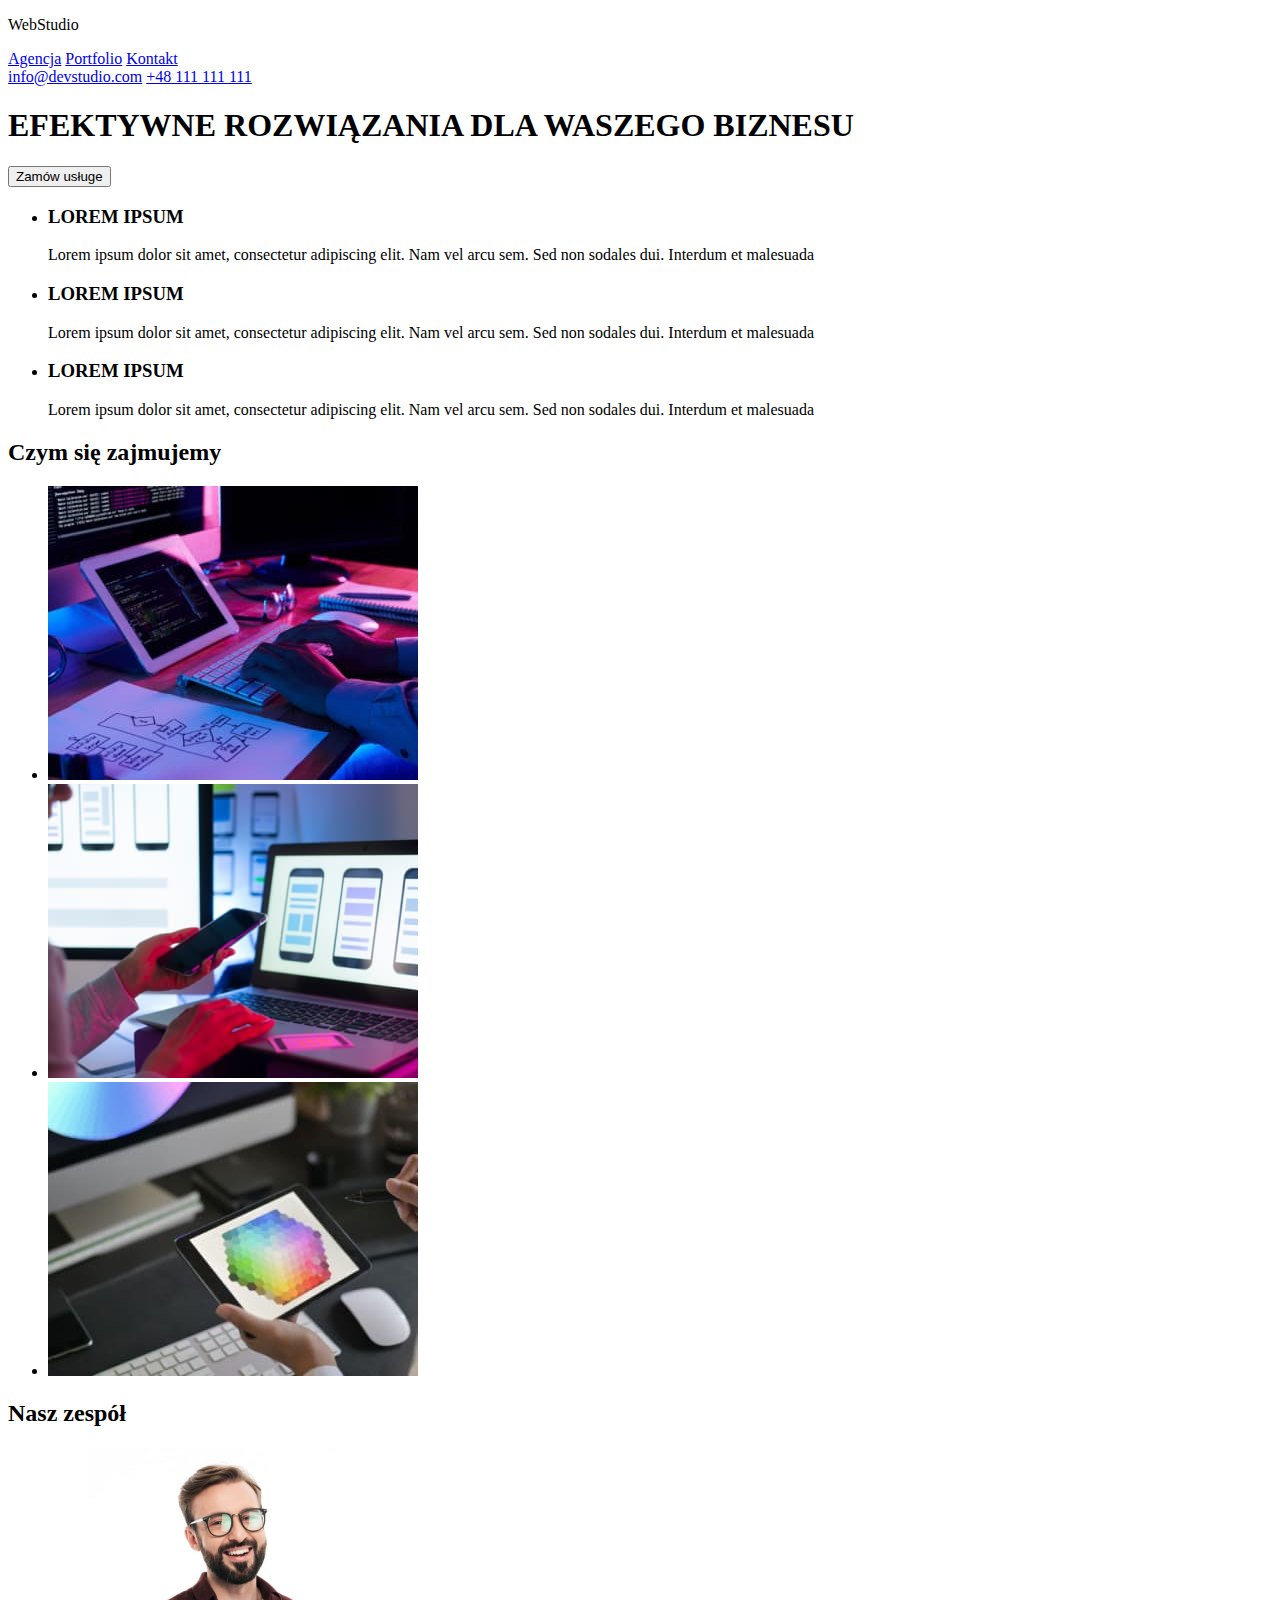
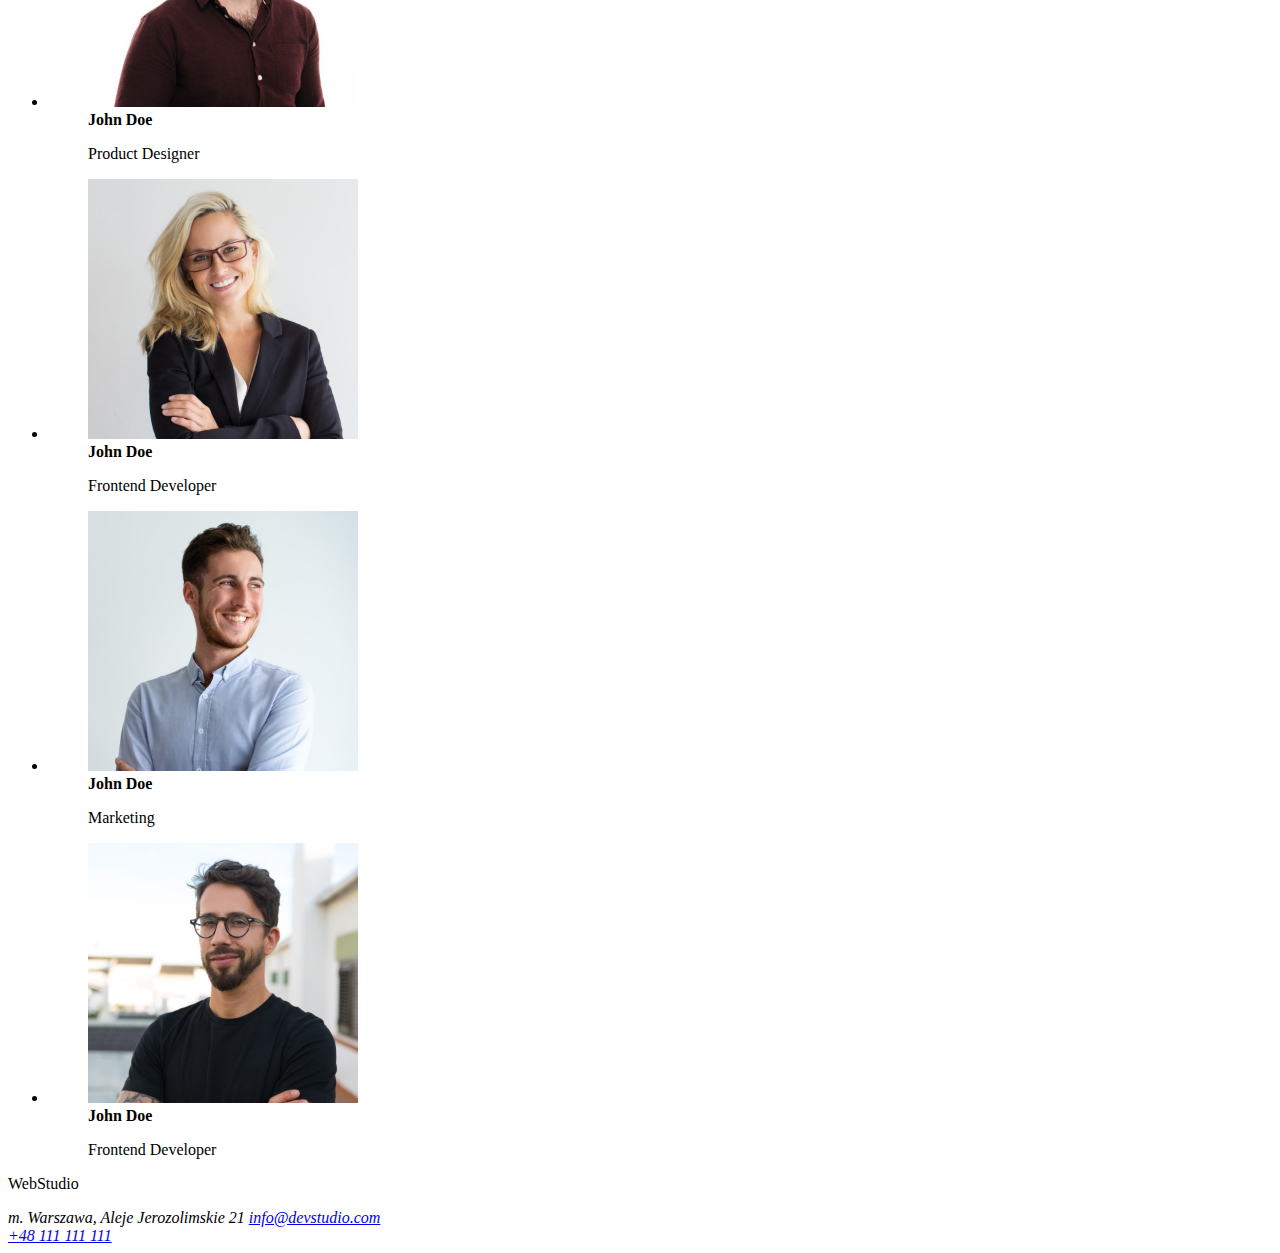
==== index.html @ 62e1c071 "files cloned" ====
<!DOCTYPE html>
<html lang="pl">
  <head>
    <meta charset="UTF-8" />
    <meta http-equiv="X-UA-Compatible" content="IE=edge" />
    <meta name="viewport" content="width=device-width, initial-scale=1.0" />
    <title>homework</title>
  </head>
  <body>
    <header>
      <nav>
        <p><span>Web</span>Studio</p>
        <a href="agencja.html">Agencja</a>
        <a href="portfolio.html">Portfolio</a>
        <a href="portfolio.html">Kontakt</a>
      </nav>
      <a href="mailto:info@devstudio.com">info@devstudio.com</a>
      <a href="tel:+48111111111">+48 111 111 111</a>
    </header>
    <main>
      <section>
        <h1>EFEKTYWNE ROZWIĄZANIA DLA WASZEGO BIZNESU</h1>
        <button type="button">Zamów usługe</button>
      </section>
      <section>
        <ul>
          <li>
            <h3>LOREM IPSUM</h3>
            <p>
              Lorem ipsum dolor sit amet, consectetur adipiscing elit. Nam vel arcu sem. Sed non
              sodales dui. Interdum et malesuada
            </p>
          </li>
          <li>
            <h3>LOREM IPSUM</h3>
            <p>
              Lorem ipsum dolor sit amet, consectetur adipiscing elit. Nam vel arcu sem. Sed non
              sodales dui. Interdum et malesuada
            </p>
          </li>
          <li>
            <h3>LOREM IPSUM</h3>
            <p>
              Lorem ipsum dolor sit amet, consectetur adipiscing elit. Nam vel arcu sem. Sed non
              sodales dui. Interdum et malesuada
            </p>
          </li>
        </ul>
      </section>
      <section>
        <h2>Czym się zajmujemy</h2>
        <ul>
          <li><img src="images/computer.jpg" alt="Ktoś pisze na kompuetrze" width="370" /></li>
          <li>
            <img src="images/mobile.jpg" alt="Ktoś konfiguruje telefon komórkowy" width="370" />
          </li>
          <li>
            <img
              src="images/tablet.jpg"
              alt="Ktoś wybiera kolor z palety na tablecie"
              width="370"
            />
          </li>
        </ul>
      </section>
      <section>
        <h2>Nasz zespół</h2>
        <ul>
          <li>
            <figure>
              <img
                src="images/productDesigner.jpg"
                width="270"
                alt="Mężczyzna z brodą, w okularach i brązowej koszuli"
              />
              <figcaption>
                <b>John Doe</b>
                <p>Product Designer</p>
              </figcaption>
            </figure>
          </li>
          <li>
            <figure>
              <img
                src="images/frontendDeveloper.jpg"
                width="270"
                alt="Kobieta, bolndynka, w okularach i marynarce"
              />
              <figcaption>
                <b>John Doe</b>
                <p>Frontend Developer</p>
              </figcaption>
            </figure>
          </li>
          <li>
            <figure>
              <img
                src="images/marketing.jpg"
                width="270"
                alt="Mężczyzna w jasnej koszuli z zarostem"
              />
              <figcaption>
                <b>John Doe</b>
                <p>Marketing</p>
              </figcaption>
            </figure>
          </li>
          <li>
            <figure>
              <img
                src="images/secoundFrontendDeveloper.jpg"
                width="270"
                alt="Mężczyzna z brodą, w okularach i czarnej koszulce"
              />
              <figcaption>
                <b>John Doe</b>
                <p>Frontend Developer</p>
              </figcaption>
            </figure>
          </li>
        </ul>
      </section>
    </main>
    <footer>
      <p><span>Web</span>Studio</p>
      <address>
        m. Warszawa, Aleje Jerozolimskie 21
        <a href="mailto:info@devstudio.com">info@devstudio.com</a> <br />
        <a href="tel:+48111111111">+48 111 111 111</a>
      </address>
    </footer>
  </body>
</html>
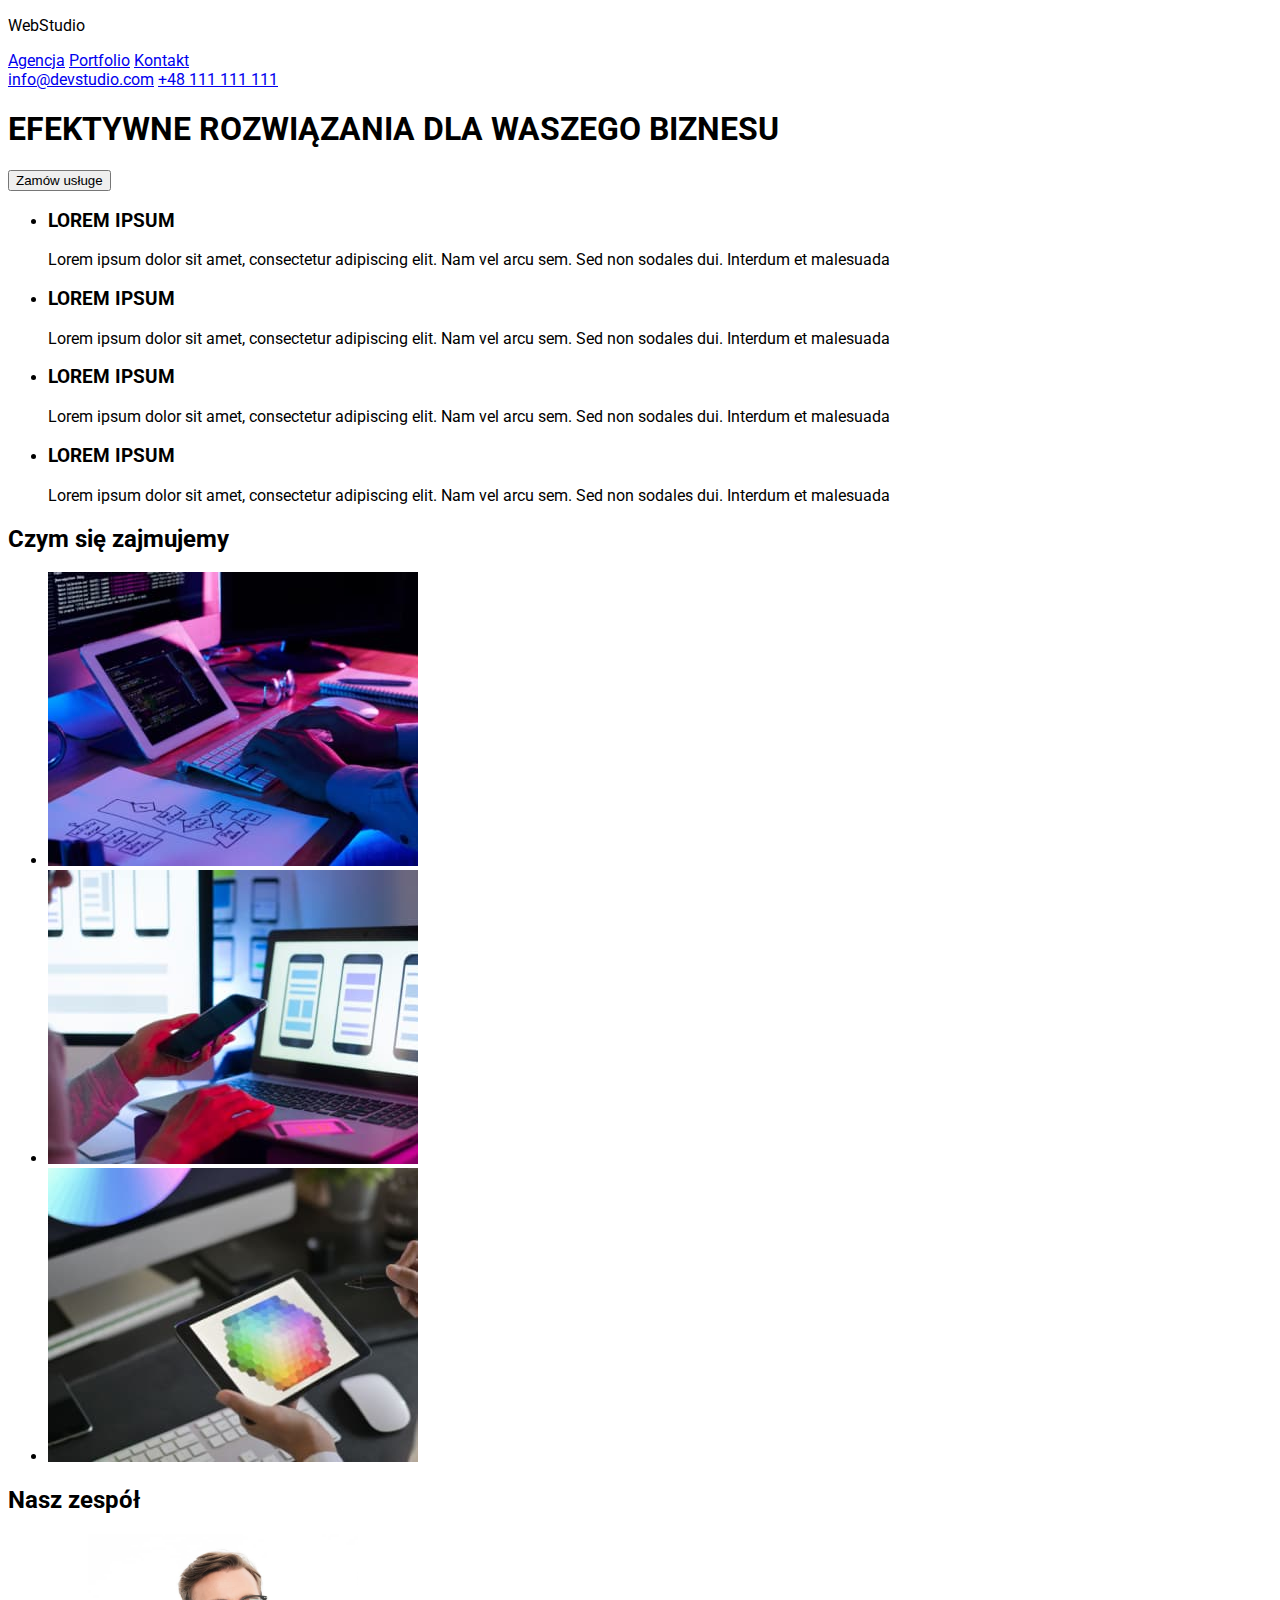
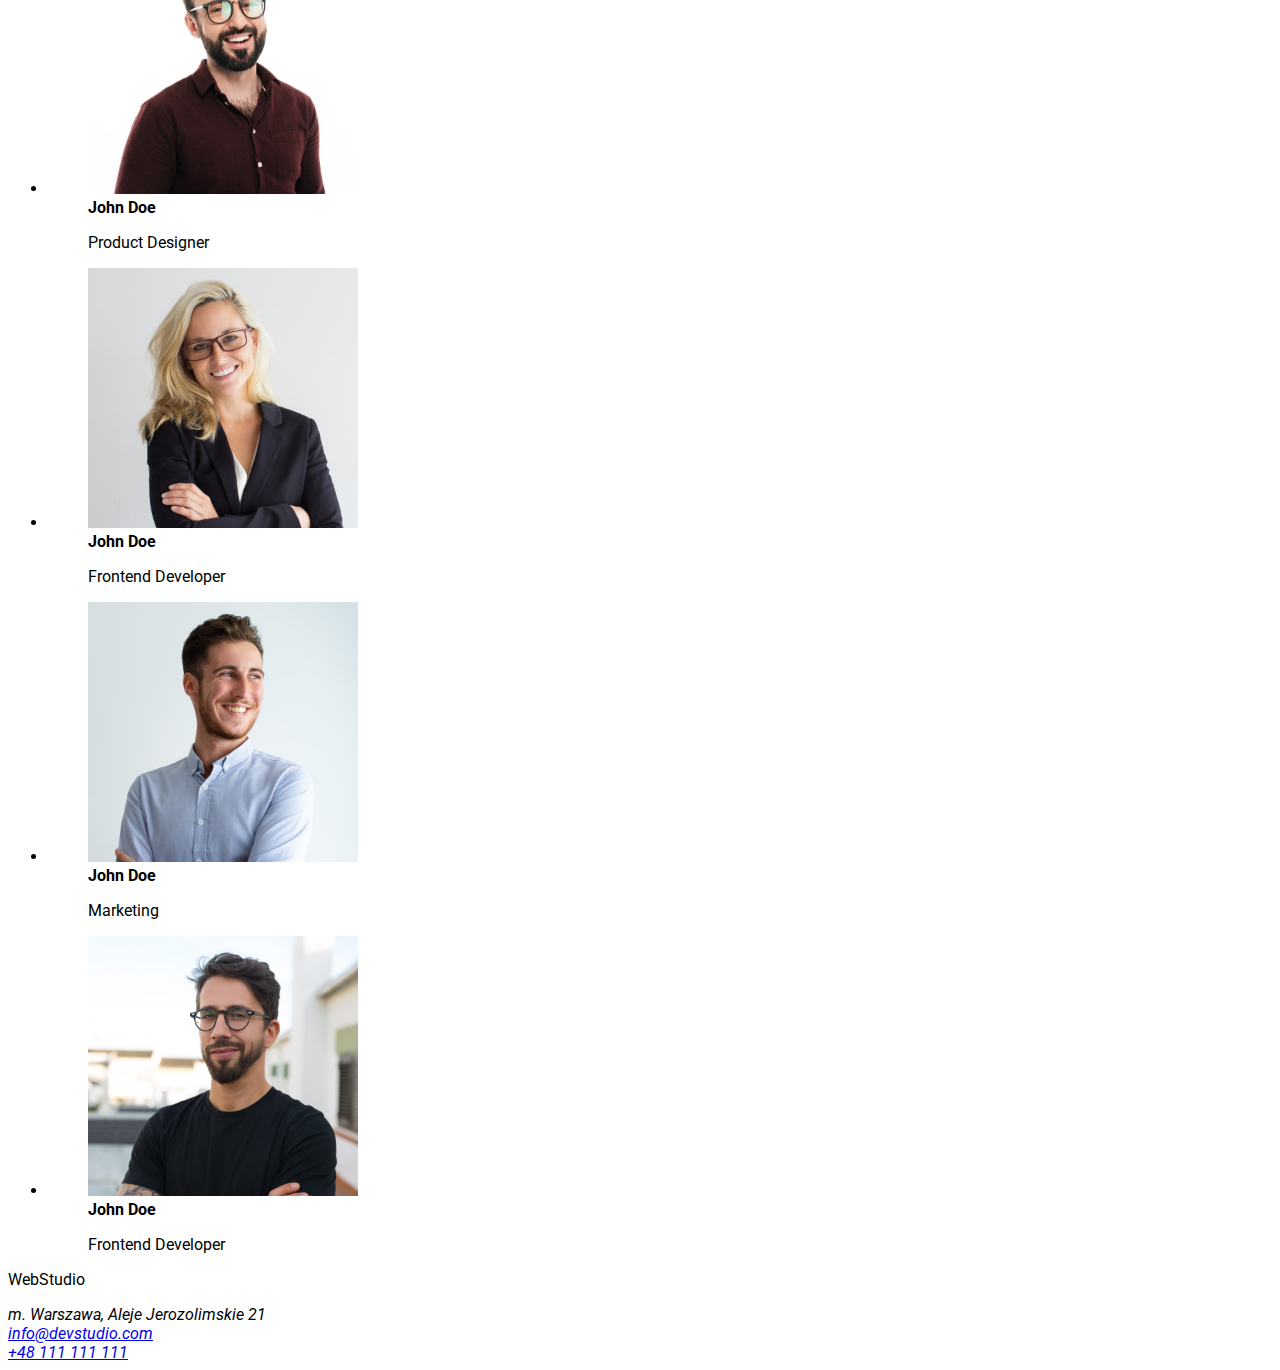
==== commit 6123acfb: "css added to index.thml; phtos grouped in folders; css and portfolio.html corected by instructions" ====
--- a/index.html
+++ b/index.html
@@ -4,43 +4,62 @@
     <meta charset="UTF-8" />
     <meta http-equiv="X-UA-Compatible" content="IE=edge" />
     <meta name="viewport" content="width=device-width, initial-scale=1.0" />
-    <title>homework</title>
+    <title>WebStudio</title>
+    <link rel="preconnect" href="https://fonts.googleapis.com" />
+    <link rel="preconnect" href="https://fonts.gstatic.com" crossorigin />
+    <link
+      href="https://fonts.googleapis.com/css2?family=Montserrat:ital,wght@0,700;1,400&family=Raleway:wght@700&family=Roboto:wght@400;500;700;900&display=swap"
+      rel="stylesheet"
+    />
+    <link rel="stylesheet" href="/goit-markup-hw-02/css/style.css" />
+    <style>
+      body {
+        font-family: "Roboto", sans-serif;
+      }
+    </style>
   </head>
   <body>
     <header>
       <nav>
-        <p><span>Web</span>Studio</p>
-        <a href="agencja.html">Agencja</a>
-        <a href="portfolio.html">Portfolio</a>
-        <a href="portfolio.html">Kontakt</a>
+        <p class="logo"><span class="blue">Web</span>Studio</p>
+        <a class="header-nav" href="index.html">Agencja</a>
+        <a class="header-nav" href="portfolio.html">Portfolio</a>
+        <a class="header-nav" href="portfolio.html">Kontakt</a>
       </nav>
-      <a href="mailto:info@devstudio.com">info@devstudio.com</a>
-      <a href="tel:+48111111111">+48 111 111 111</a>
+      <a class="header-nav" href="mailto:info@devstudio.com">info@devstudio.com</a>
+      <a class="header-nav" href="tel:+48111111111">+48 111 111 111</a>
     </header>
     <main>
       <section>
         <h1>EFEKTYWNE ROZWIĄZANIA DLA WASZEGO BIZNESU</h1>
-        <button type="button">Zamów usługe</button>
+        <button class="order-service" type="button">Zamów usługe</button>
       </section>
       <section>
         <ul>
           <li>
-            <h3>LOREM IPSUM</h3>
-            <p>
+            <h3 class="article-title">LOREM IPSUM</h3>
+            <p class="article">
               Lorem ipsum dolor sit amet, consectetur adipiscing elit. Nam vel arcu sem. Sed non
               sodales dui. Interdum et malesuada
             </p>
           </li>
           <li>
-            <h3>LOREM IPSUM</h3>
-            <p>
+            <h3 class="article-title">LOREM IPSUM</h3>
+            <p class="article">
               Lorem ipsum dolor sit amet, consectetur adipiscing elit. Nam vel arcu sem. Sed non
               sodales dui. Interdum et malesuada
             </p>
           </li>
           <li>
-            <h3>LOREM IPSUM</h3>
-            <p>
+            <h3 class="article-title">LOREM IPSUM</h3>
+            <p class="article">
+              Lorem ipsum dolor sit amet, consectetur adipiscing elit. Nam vel arcu sem. Sed non
+              sodales dui. Interdum et malesuada
+            </p>
+          </li>
+          <li>
+            <h3 class="article-title">LOREM IPSUM</h3>
+            <p class="article">
               Lorem ipsum dolor sit amet, consectetur adipiscing elit. Nam vel arcu sem. Sed non
               sodales dui. Interdum et malesuada
             </p>
@@ -48,15 +67,21 @@
         </ul>
       </section>
       <section>
-        <h2>Czym się zajmujemy</h2>
+        <h2 class="header-title">Czym się zajmujemy</h2>
         <ul>
-          <li><img src="images/computer.jpg" alt="Ktoś pisze na kompuetrze" width="370" /></li>
           <li>
-            <img src="images/mobile.jpg" alt="Ktoś konfiguruje telefon komórkowy" width="370" />
+            <img src="images/service/computer.jpg" alt="Ktoś pisze na kompuetrze" width="370" />
           </li>
           <li>
             <img
-              src="images/tablet.jpg"
+              src="images/service/mobile.jpg"
+              alt="Ktoś konfiguruje telefon komórkowy"
+              width="370"
+            />
+          </li>
+          <li>
+            <img
+              src="images/service/tablet.jpg"
               alt="Ktoś wybiera kolor z palety na tablecie"
               width="370"
             />
@@ -64,17 +89,17 @@
         </ul>
       </section>
       <section>
-        <h2>Nasz zespół</h2>
+        <h2 class="header-title">Nasz zespół</h2>
         <ul>
           <li>
             <figure>
               <img
-                src="images/productDesigner.jpg"
+                src="images/team/productDesigner.jpg"
                 width="270"
                 alt="Mężczyzna z brodą, w okularach i brązowej koszuli"
               />
               <figcaption>
-                <b>John Doe</b>
+                <b class="team-person">John Doe</b>
                 <p>Product Designer</p>
               </figcaption>
             </figure>
@@ -82,51 +107,54 @@
           <li>
             <figure>
               <img
-                src="images/frontendDeveloper.jpg"
+                src="images/team/frontendDeveloper.jpg"
                 width="270"
                 alt="Kobieta, bolndynka, w okularach i marynarce"
               />
               <figcaption>
-                <b>John Doe</b>
-                <p>Frontend Developer</p>
+                <b class="team-person">John Doe</b>
+                <p class="team-psition">Frontend Developer</p>
               </figcaption>
             </figure>
           </li>
           <li>
             <figure>
               <img
-                src="images/marketing.jpg"
+                src="images/team/marketing.jpg"
                 width="270"
                 alt="Mężczyzna w jasnej koszuli z zarostem"
               />
               <figcaption>
-                <b>John Doe</b>
-                <p>Marketing</p>
+                <b class="team-person">John Doe</b>
+                <p class="team-psition">Marketing</p>
               </figcaption>
             </figure>
           </li>
           <li>
             <figure>
               <img
-                src="images/secoundFrontendDeveloper.jpg"
+                src="images/team/secoundFrontendDeveloper.jpg"
                 width="270"
                 alt="Mężczyzna z brodą, w okularach i czarnej koszulce"
               />
               <figcaption>
-                <b>John Doe</b>
-                <p>Frontend Developer</p>
+                <b class="team-person">John Doe</b>
+                <p class="team-psition">Frontend Developer</p>
               </figcaption>
             </figure>
           </li>
         </ul>
       </section>
     </main>
-    <footer>
-      <p><span>Web</span>Studio</p>
-      <address>
-        m. Warszawa, Aleje Jerozolimskie 21
-        <a href="mailto:info@devstudio.com">info@devstudio.com</a> <br />
-        <a href="tel:+48111111111">+48 111 111 111</a>
+    <footer class="footer">
+      <p class="logo"><span class="blue">Web</span><span class="white">Studio</span></p>
+      <address class="address">
+        m. Warszawa, Aleje Jerozolimskie 21 <br />
+        <a class="address text-decoration color-gradient" href="mailto:info@devstudio.com">
+          info@devstudio.com
+        </a>
+        <br />
+        <a class="address color-gradient" href="tel:+48111111111">+48 111 111 111</a>
       </address>
     </footer>
   </body>
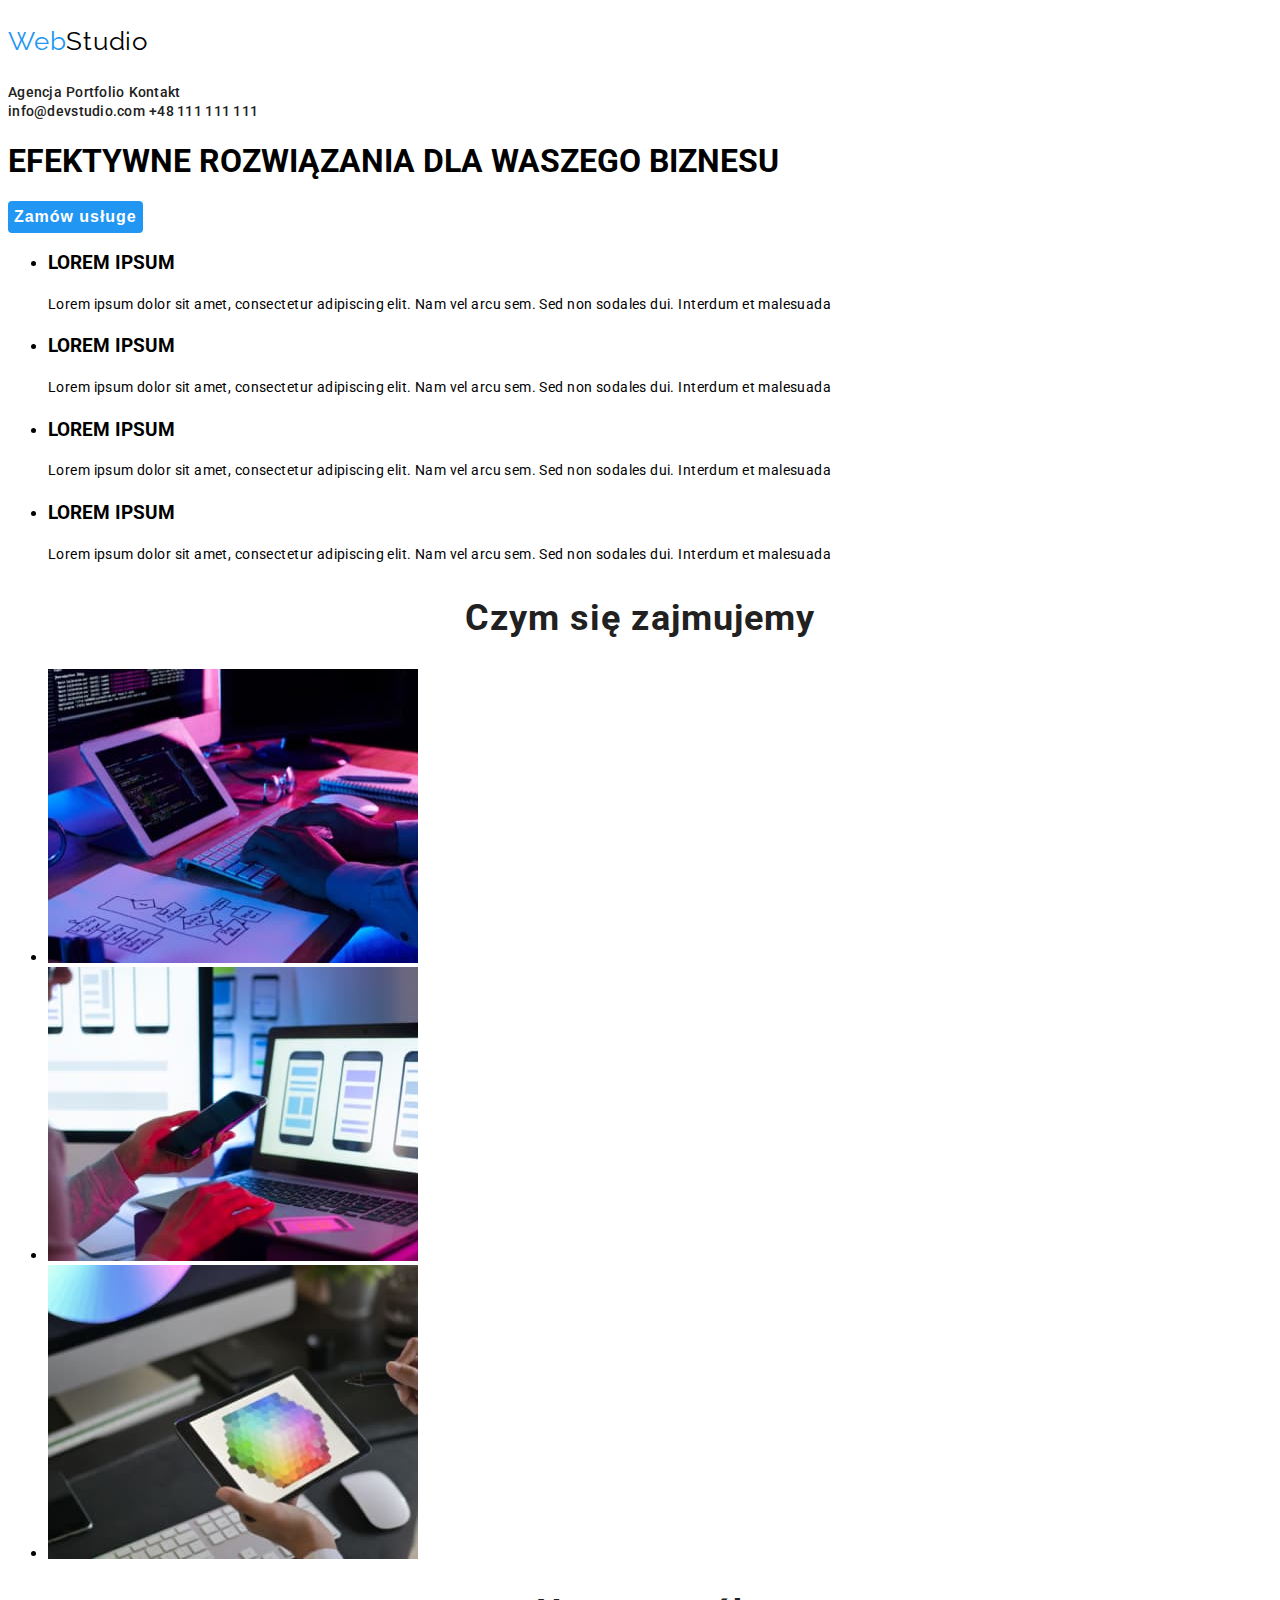
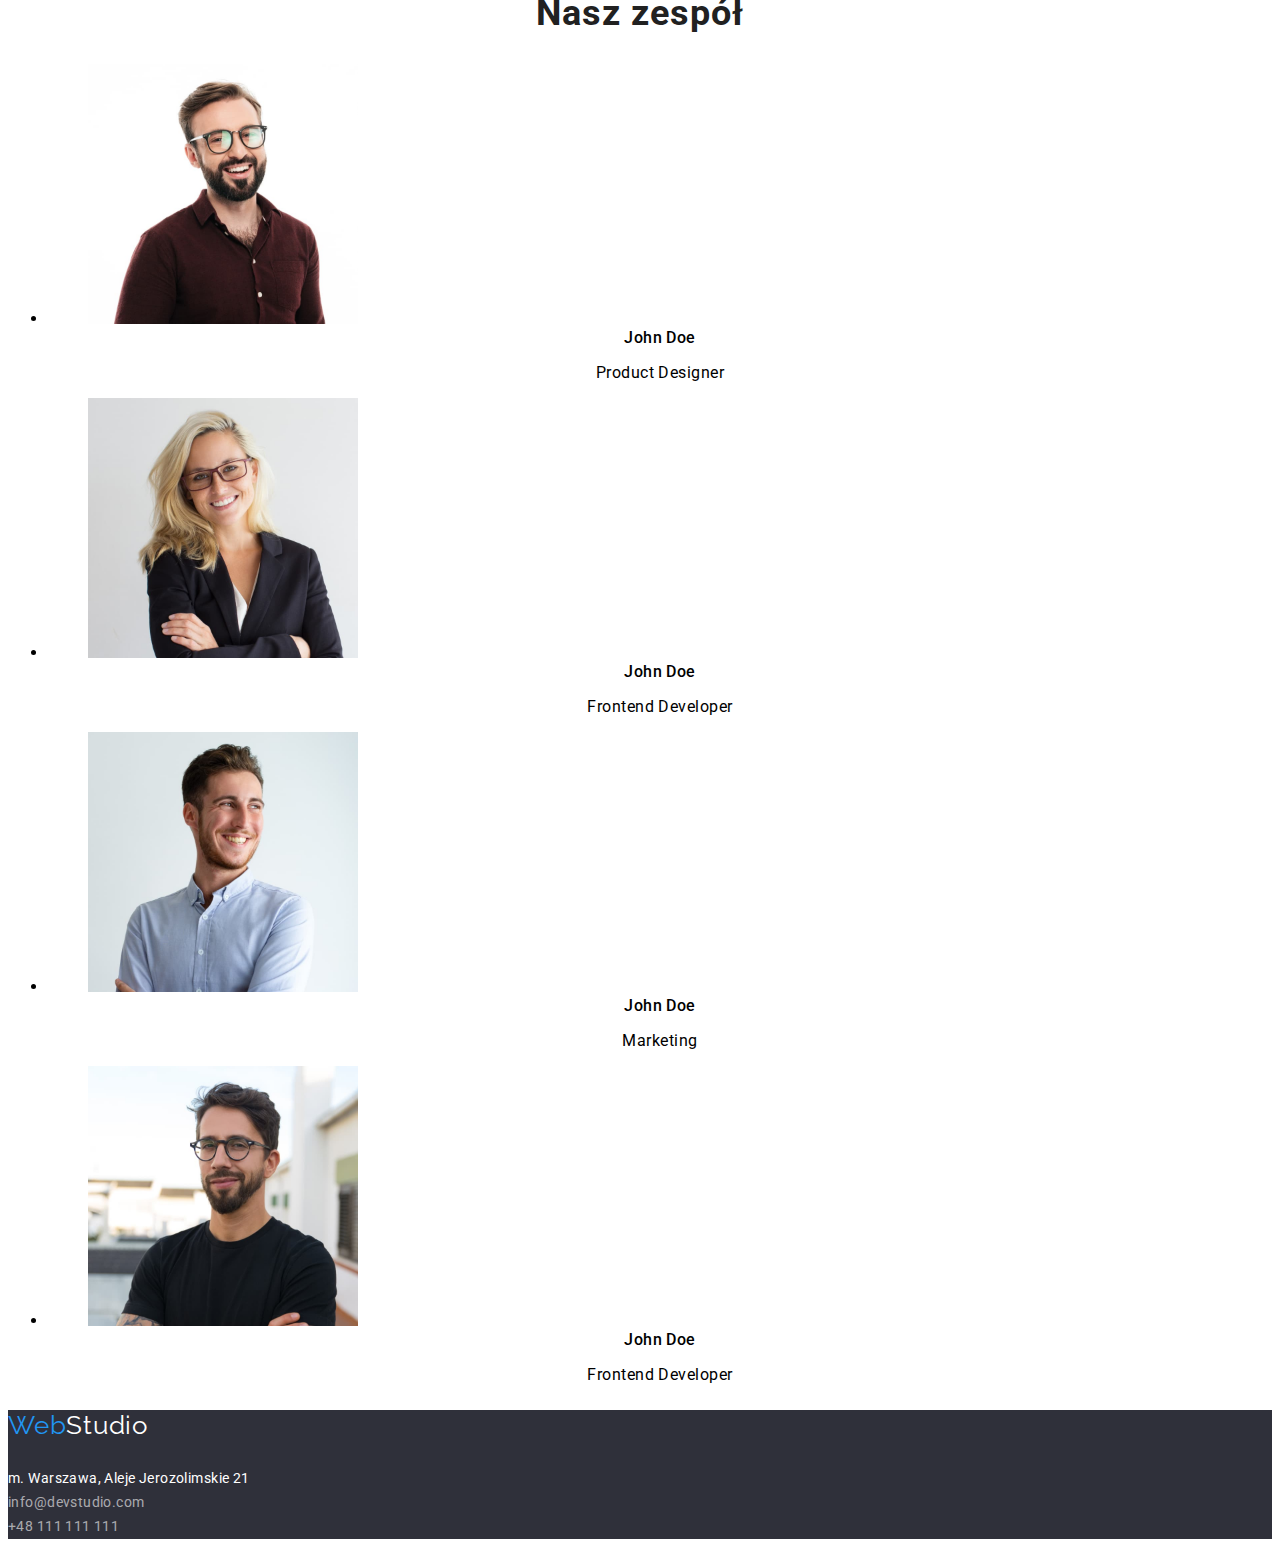
==== commit 76442bc9: "css folder path corrected" ====
--- a/index.html
+++ b/index.html
@@ -11,7 +11,7 @@
       href="https://fonts.googleapis.com/css2?family=Montserrat:ital,wght@0,700;1,400&family=Raleway:wght@700&family=Roboto:wght@400;500;700;900&display=swap"
       rel="stylesheet"
     />
-    <link rel="stylesheet" href="/goit-markup-hw-02/css/style.css" />
+    <link rel="stylesheet" href="css/style.css" />
     <style>
       body {
         font-family: "Roboto", sans-serif;
@@ -100,7 +100,7 @@
               />
               <figcaption>
                 <b class="team-person">John Doe</b>
-                <p>Product Designer</p>
+                <p class="team-position">Product Designer</p>
               </figcaption>
             </figure>
           </li>
@@ -113,7 +113,7 @@
               />
               <figcaption>
                 <b class="team-person">John Doe</b>
-                <p class="team-psition">Frontend Developer</p>
+                <p class="team-position">Frontend Developer</p>
               </figcaption>
             </figure>
           </li>
@@ -126,7 +126,7 @@
               />
               <figcaption>
                 <b class="team-person">John Doe</b>
-                <p class="team-psition">Marketing</p>
+                <p class="team-position">Marketing</p>
               </figcaption>
             </figure>
           </li>
@@ -139,7 +139,7 @@
               />
               <figcaption>
                 <b class="team-person">John Doe</b>
-                <p class="team-psition">Frontend Developer</p>
+                <p class="team-position">Frontend Developer</p>
               </figcaption>
             </figure>
           </li>
@@ -150,9 +150,7 @@
       <p class="logo"><span class="blue">Web</span><span class="white">Studio</span></p>
       <address class="address">
         m. Warszawa, Aleje Jerozolimskie 21 <br />
-        <a class="address text-decoration color-gradient" href="mailto:info@devstudio.com">
-          info@devstudio.com
-        </a>
+        <a class="address color-gradient" href="mailto:info@devstudio.com"> info@devstudio.com </a>
         <br />
         <a class="address color-gradient" href="tel:+48111111111">+48 111 111 111</a>
       </address>
--- a/css/style.css
+++ b/css/style.css
@@ -0,0 +1,160 @@
+:root {
+  --brand-blue: rgb(33, 150, 243);
+  --brand-black: rgb(33, 33, 33);
+  --brand-grey: rgb(117, 117, 117);
+}
+
+/* -> classes for logo description*/
+.logo {
+  font-family: Raleway;
+  font-size: 1.625rem;
+  color: rgb(0, 0, 0);
+  line-height: 1.17;
+  letter-spacing: 0.03em;
+}
+.blue {
+  color: var(--brand-blue);
+}
+.white {
+  color: rgb(255, 255, 255);
+}
+/*classes for logo description <-*/
+
+.header-nav {
+  /* class for navigation at top bar next to Logo*/
+  font-size: 0.875rem;
+  font-weight: 500;
+  line-height: 1.17;
+  color: var(--brand-black);
+  letter-spacing: 0.02em;
+  text-decoration: none;
+}
+
+.header-nav:hover, /* semi classes*/
+.header-nav:focus,
+.address:hover,
+.address:focus {
+  color: var(--brand-blue);
+}
+
+/* ->classes for footer description*/
+.footer {
+  background-color: rgb(47, 48, 58);
+}
+
+.address {
+  font-style: normal;
+  font-weight: 400;
+  font-size: 0.875rem;
+  line-height: 1.71;
+  color: rgb(255, 255, 255);
+  letter-spacing: 0.03em;
+  text-decoration: none;
+}
+
+.color-gradient {
+  color: rgba(255, 255, 255, 0.6);
+}
+/*classes for footer description <- */
+
+/* -> classes for buttons description*/
+.buttons {
+  background-color: rgb(245, 244, 250);
+  color: var(--brand-black);
+  font-size: 1rem;
+  font-weight: 500;
+  line-height: 1.63;
+  letter-spacing: 0.03em;
+  border: none;
+  border-radius: 4px;
+}
+.buttons:hover,
+.buttons:focus {
+  background-color: var(--brand-blue);
+  color: rgb(255, 255, 255);
+  cursor: pointer;
+}
+/*classes for buttons description <-*/
+
+/* -> classes for foto description*/
+.proj-description {
+  font-size: 1.125rem;
+  font-weight: 700;
+  line-height: 36px;
+  letter-spacing: 0.06em;
+  color: var(--brand-black);
+}
+
+.proj-type {
+  font-size: 1rem;
+  font-weight: 400;
+  line-height: 30px;
+  letter-spacing: 0.03em;
+  color: var(--brand-grey);
+}
+/*classes for foto description <-*/
+/*Classes for index.html web - Web Studio*/
+
+/* ->Button "Zamów usługe"*/
+.order-service {
+  background-color: var(--brand-blue);
+  color: rgb(255, 255, 255);
+  font-size: 1rem;
+  font-weight: 700;
+  line-height: 1.875;
+  letter-spacing: 0.06em;
+  border: none;
+  border-radius: 4px;
+}
+.order-service:hover,
+.order-service:focus {
+  background-color: rgb(245, 244, 250);
+  color: var(--brand-black);
+  cursor: pointer;
+}
+/*Button "Zamów usługe" <-*/
+
+.header-title {
+  font-size: 2.25rem;
+  font-weight: 700;
+  line-height: 1.167;
+  letter-spacing: 0.03em;
+  color: var(--brand-black);
+  text-align: center;
+}
+/*classes for article lorem....*/
+.article-header {
+  font-size: 0.875rem;
+  font-weight: 700;
+  line-height: 1.14;
+  letter-spacing: 0.03em;
+}
+
+.article {
+  font-size: 0.875rem;
+  font-weight: 400;
+  line-height: 1.71;
+  letter-spacing: 0.03em;
+  text-align: left;
+}
+/*classes for article lorem....*/
+
+/*->Classes for team*/
+.team-person {
+  font-size: 1rem;
+  font-weight: 500;
+  line-height: 1.1875;
+  letter-spacing: 0.03em;
+  text-align: center;
+  display: block;
+}
+
+.team-position {
+  font-size: 1rem;
+  font-weight: 400;
+  line-height: 1.1875;
+  letter-spacing: 0.03em;
+  text-align: center;
+}
+
+/*Classes for team<-*/
